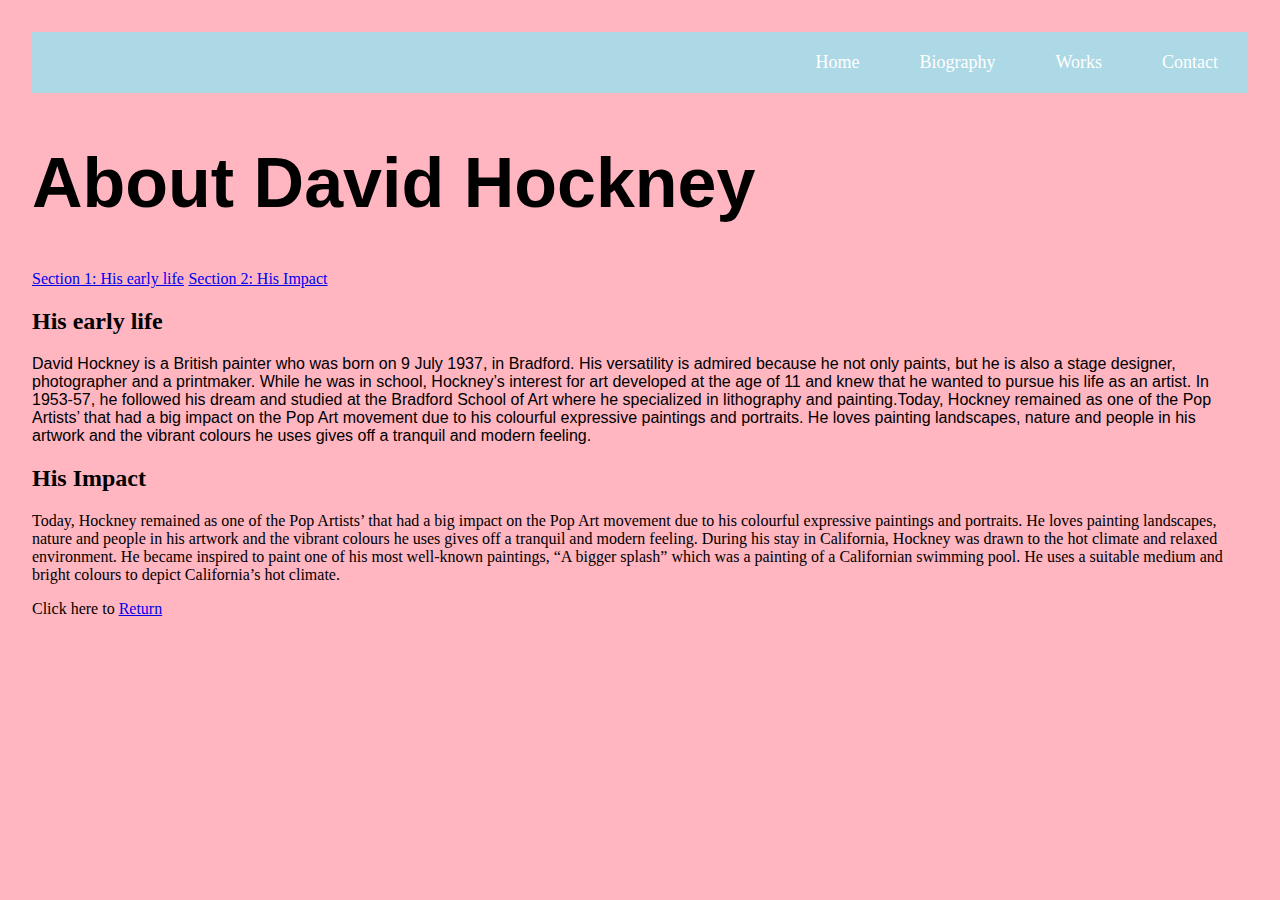
==== About David Hockney.html @ d73a3283 "✨🍧 Updated with Glitch" ====
<!DOCTYPE html>
<html lang="en">
  <head>
    <meta charset="utf-8">
    <meta http-equiv="X-UA-Compatible" content="IE=edge">
    <meta name="viewport" content="width=device-width, initial-scale=1">

    <title>Webpage</title>
    
    
    <!-- import the webpage's stylesheet -->
    <link rel="stylesheet" href="/style.css">
    
    <!-- import the webpage's javascript file -->
    <script src="/script.js" defer></script>
  </head>  
  <body>
    <body style="background-color:lightpink;">
    <div class="sticky-section">
  <nav>
    <a class="/contact">Contact</a>
    <a href="/works.html">Works</a>
    <a href="/About David Hockney.html">Biography</a>
    <a href="/index.html">Home</a>
  </nav>
</div>
    <h1>About David Hockney</h1>
    <a href="#His early life">Section 1: His early life</a>
    <a href="#His impact">Section 2: His Impact</a>
    <h2 id="His early life">His early life</h2>
    
    David Hockney is a British painter who was born on 9 July 1937, in Bradford. His versatility is admired because he not only paints, but he is also a stage designer, photographer and a printmaker. While he was in school, Hockney’s interest for art developed at the age of 11 and knew that he wanted to pursue his life as an artist. In 1953-57, he followed his dream and studied at the Bradford School of Art where he specialized in lithography and painting.Today, Hockney remained as one of the Pop Artists’ that had a big impact on the Pop Art movement due to his colourful expressive paintings and portraits. He loves painting landscapes, nature and people in his artwork and the vibrant colours he uses gives off a tranquil and modern feeling. 
    <h2 id="His Impact">His Impact</h2> 
    <p>
       Today, Hockney remained as one of the Pop Artists’ that had a big impact on the Pop Art movement due to his colourful expressive paintings and portraits. He loves painting landscapes, nature and people in his artwork and the vibrant colours he uses gives off a tranquil and modern feeling. During his stay in California, Hockney was drawn to the hot climate and relaxed environment. He became inspired to paint one of his most well-known paintings, “A bigger splash” which was a painting of a Californian swimming pool. He uses a suitable medium and bright colours to depict California’s hot climate.
    </p>
    <p>Click here to <a href="/index.html">Return</a></p>
    
    <p>
     
    </p>

    <!-- include the Glitch button to show what the webpage is about and
          to make it easier for folks to view source and remix -->
    <div class="glitchButton" style="position:fixed;top:20px;right:20px;"></div>
    <script src="https://button.glitch.me/button.js" defer></script>
  </body>
</html>
---- style.css ----
@charset "UTF-8";
/* CSS Document */

  body {
    font-family: helvetica, arial, sans-serif;
    margin: 2em;
    padding: 0;
  }

  h1 {
    font-style: bold;
    color: black;
    font-size:70px;
    font-family: Arial;  
  }

 .sticky-section{
    overflow:hidden;
    background-color:lightblue; 
    margin-bottom:50px;
    width:100%; 
    color:white; 
  }

  nav a{
    float:right;
    text-decoration:none;
    color:white;
    font-size:18px; 
    padding: 20px 30px; 
    display:inline-block; 
    transition: all 0.5s ease 0s;
  }

  nav a:hover{
    background-color:beige; 
    color:black; 
  }

  .sticky-section{
    position:sticky;
    position:-webkit-sticky;
    top:0px;
  }

  * {
    font-family: Roboto;
    box-sizing: border-box
  }

  section {
    width: 100%;
    display: inline-block;
    background: #ccc;
    height: 60vh;
    text-align: center;
    font-size: 22px;
    font-weight: 700;
    text-decoration: underline;
  }

  #heading_section{
    padding: 0px 40px;
    height: auto;
  }

  .heading_column {
    float: left;
    width: 50%;
  }

  /* Clear floats after the columns */
  .heading_row:after {
    content: "";
    display: table;
    clear: both;
  }

  .left {
    width: 40%;
  }

  .right {
    width: 60%;
  }

  .heading_sentence {
    margin:0px;
    padding: 150px 10px 0px 50px;
    text-align: center;
    font-weight: bold;
    font-size: 30px;
  }

  @media screen and (max-width: 1400px) {
    .heading_sentence{
      padding: 130px 10px 0px 50px;
    }
  }

  @media screen and (max-width: 1320px) {
    .heading_sentence{
      padding: 120px 10px 0px 50px;
    }
  }

  @media screen and (max-width: 1230px) {
    .heading_sentence{
      padding: 110px 10px 0px 50px;
    }
  }

  @media screen and (max-width: 1198px) {
    .heading_sentence{
      padding: 110px 10px 0px 50px;
      font-size: 28px;
    }
  }

  @media screen and (max-width: 1137px) {
    .heading_sentence{
      padding: 110px 10px 0px 50px;
      font-size: 26px;
    }
  }

  @media screen and (max-width: 1074px) {
    .heading_sentence{
      padding: 100px 10px 0px 50px;
      font-size: 24px;
    }
  }

  @media screen and (max-width: 1010px) {
    .heading_sentence{
      padding: 90px 10px 0px 50px;
      font-size: 22px;
    }

    /*.left, .right {
      width: 60%;
    }*/
  }

  @media screen and (max-width: 945px) {
    .heading_sentence{
      font-size: 20px;
    }
  }

  @media screen and (max-width: 880px) {
    .left, .right {
      width: 50%;
    }
  }

  @media screen and (max-width: 808px) {
    .heading_sentence{
      padding: 60px 10px 0px 50px;
    }
  }

  @media screen and (max-width: 738px) {
    .heading_sentence{
      padding: 20px 10px 0px 50px;
    }
  }

  @media screen and (max-width: 695px) {
    .heading_sentence{
      font-size: 18px;
    }
  }

  @media screen and (max-width: 650px) {
    .heading_sentence{
      font-size: 16px;
    }
  }

  @media screen and (max-width: 607px) {
    .heading_sentence{
      padding: 10px 10px 0px 50px;
    }
  }

  @media screen and (max-width: 565px) {
    .heading_sentence{
      padding: 25px 10px 0px 20px;
      font-size: 15px;
    }
  }

  @media screen and (max-width: 558px) {
    .heading_sentence{
      padding: 10px 10px 0px 20px;
    }
  }

  @media screen and (max-width: 530px) {
    .heading_sentence{
      font-size: 14px;
    }
  }

  @media screen and (max-width: 510px) {
    .heading_sentence{
      font-size: 13px;
    }
  }
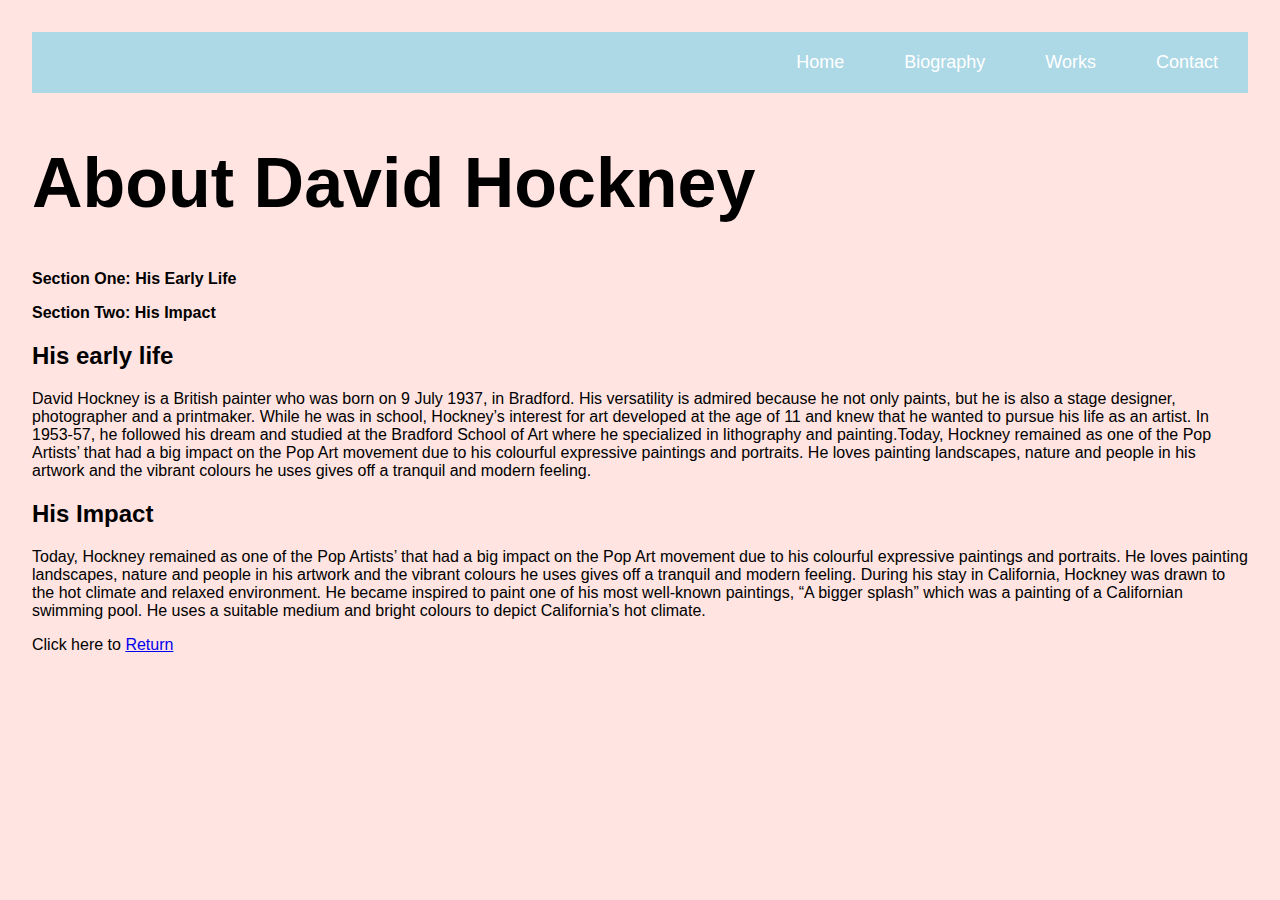
==== commit 51856158: "🍽👐 Updated with Glitch" ====
--- a/About David Hockney.html
+++ b/About David Hockney.html
@@ -9,24 +9,56 @@
     
     
     <!-- import the webpage's stylesheet -->
-    <link rel="stylesheet" href="/style.css">
+    <link rel="stylesheet" href="biostyle.css">
     
     <!-- import the webpage's javascript file -->
     <script src="/script.js" defer></script>
   </head>  
   <body>
-    <body style="background-color:lightpink;">
+    <body style="background-color:mistyrose;">
     <div class="sticky-section">
   <nav>
-    <a class="/contact">Contact</a>
-    <a href="/works.html">Works</a>
+    <a href="/contact.html">Contact</a>
+    <a href="/work.html">Works</a>
     <a href="/About David Hockney.html">Biography</a>
     <a href="/index.html">Home</a>
   </nav>
 </div>
     <h1>About David Hockney</h1>
-    <a href="#His early life">Section 1: His early life</a>
-    <a href="#His impact">Section 2: His Impact</a>
+      <style>
+    b:link {
+  background-color: orange;
+}
+
+b:visited {
+  background-color: yellow;
+}
+
+b:hover {
+  background-color: hotpink;
+}
+
+b:active {
+  background-color: blue;
+} 
+c:link {
+  background-color: orange;
+}
+
+c:visited {
+  background-color: yellow;
+}
+
+c:hover {
+  background-color: hotpink;
+}
+
+c:active {
+  background-color: blue;
+} 
+</style>
+    <p><b><b href="#His early life" target="_blank">Section One: His Early Life</b></b></p>
+    <p><b><c href="#His impact" target="_blank">Section Two: His Impact</c></b></p>
     <h2 id="His early life">His early life</h2>
     
     David Hockney is a British painter who was born on 9 July 1937, in Bradford. His versatility is admired because he not only paints, but he is also a stage designer, photographer and a printmaker. While he was in school, Hockney’s interest for art developed at the age of 11 and knew that he wanted to pursue his life as an artist. In 1953-57, he followed his dream and studied at the Bradford School of Art where he specialized in lithography and painting.Today, Hockney remained as one of the Pop Artists’ that had a big impact on the Pop Art movement due to his colourful expressive paintings and portraits. He loves painting landscapes, nature and people in his artwork and the vibrant colours he uses gives off a tranquil and modern feeling. 
--- a/biostyle.css
+++ b/biostyle.css
@@ -0,0 +1,45 @@
+@charset "UTF-8";
+/* CSS Document */
+
+  body {
+    font-family: helvetica, arial, sans-serif;
+    margin: 2em;
+    padding: 0;
+  }
+
+  h1 {
+    font-style: bold;
+    color: black;
+    font-size:70px;
+    font-family: Arial;  
+  }
+
+ .sticky-section{
+    overflow:hidden;
+    background-color:lightblue; 
+    margin-bottom:50px;
+    width:100%; 
+    color:white; 
+  }
+
+  nav a{
+    float:right;
+    text-decoration:none;
+    color:white;
+    font-size:18px; 
+    padding: 20px 30px; 
+    display:inline-block; 
+    transition: all 0.5s ease 0s;
+    font-family: 'Rubik', sans-serif;
+  }
+
+  nav a:hover{
+    background-color:beige; 
+    color:black; 
+  }
+
+  .sticky-section{
+    position:sticky;
+    position:-webkit-sticky;
+    top:0px;
+  }